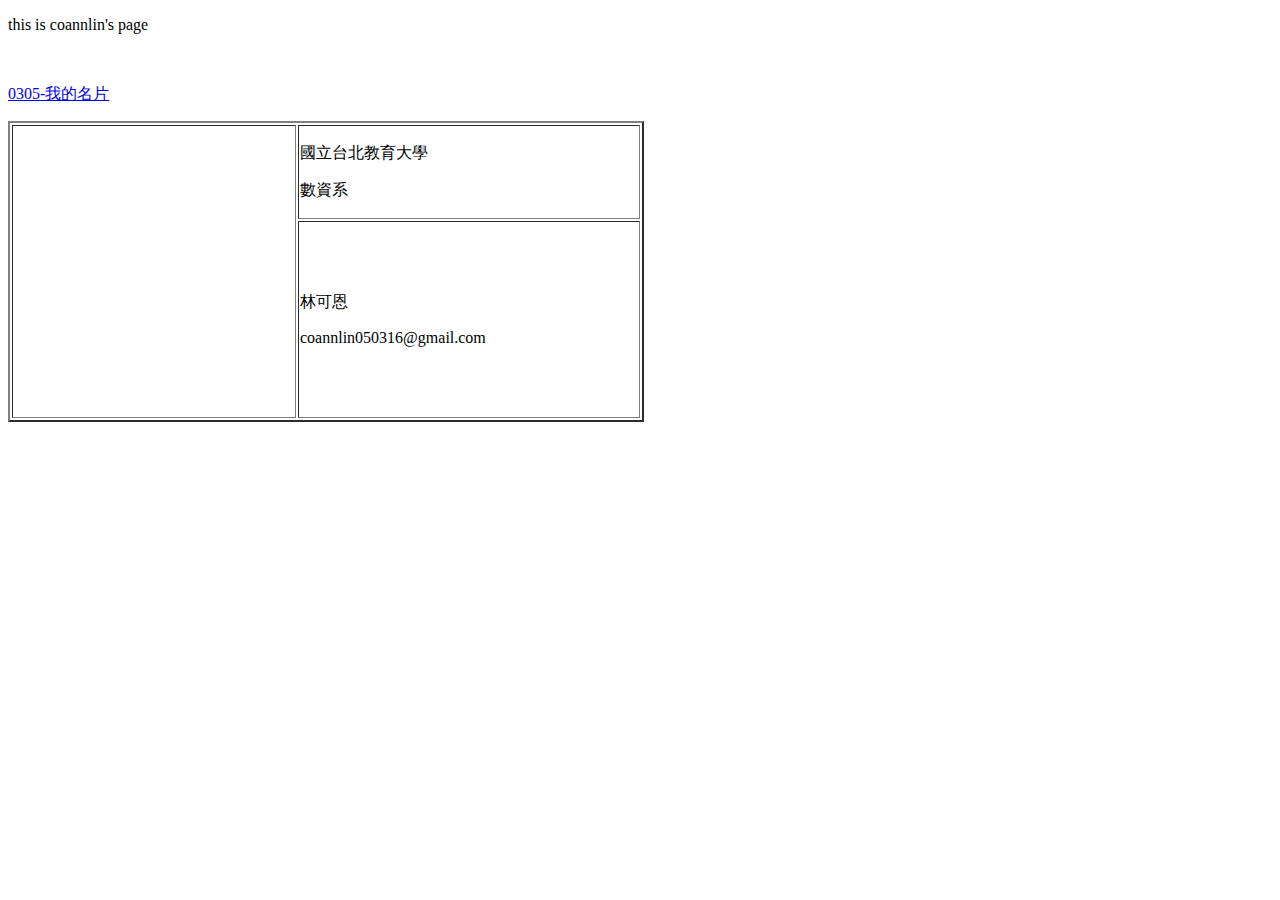
==== 0305/index.html @ dcb56d73 "0305" ====
<!doctype html>
<html>
<head>
<meta charset="utf-8">
<title>無標題文件</title>
</head>

<body>
<p>this is coannlin's page</p>
<p>&nbsp;</p>
<p><a href="index.html">0305-我的名片</a></p>
<table width="636" height="277" border="2">
  <tbody>
    <tr>
      <td width="280" rowspan="2">&nbsp;</td>
      <td width="338" height="74"><p>國立台北教育大學</p>
      <p>數資系</p></td>
    </tr>
    <tr>
      <td height="193"><p>林可恩</p>
      <p>coannlin050316@gmail.com</p></td>
    </tr>
  </tbody>
</table>
</body>
</html>
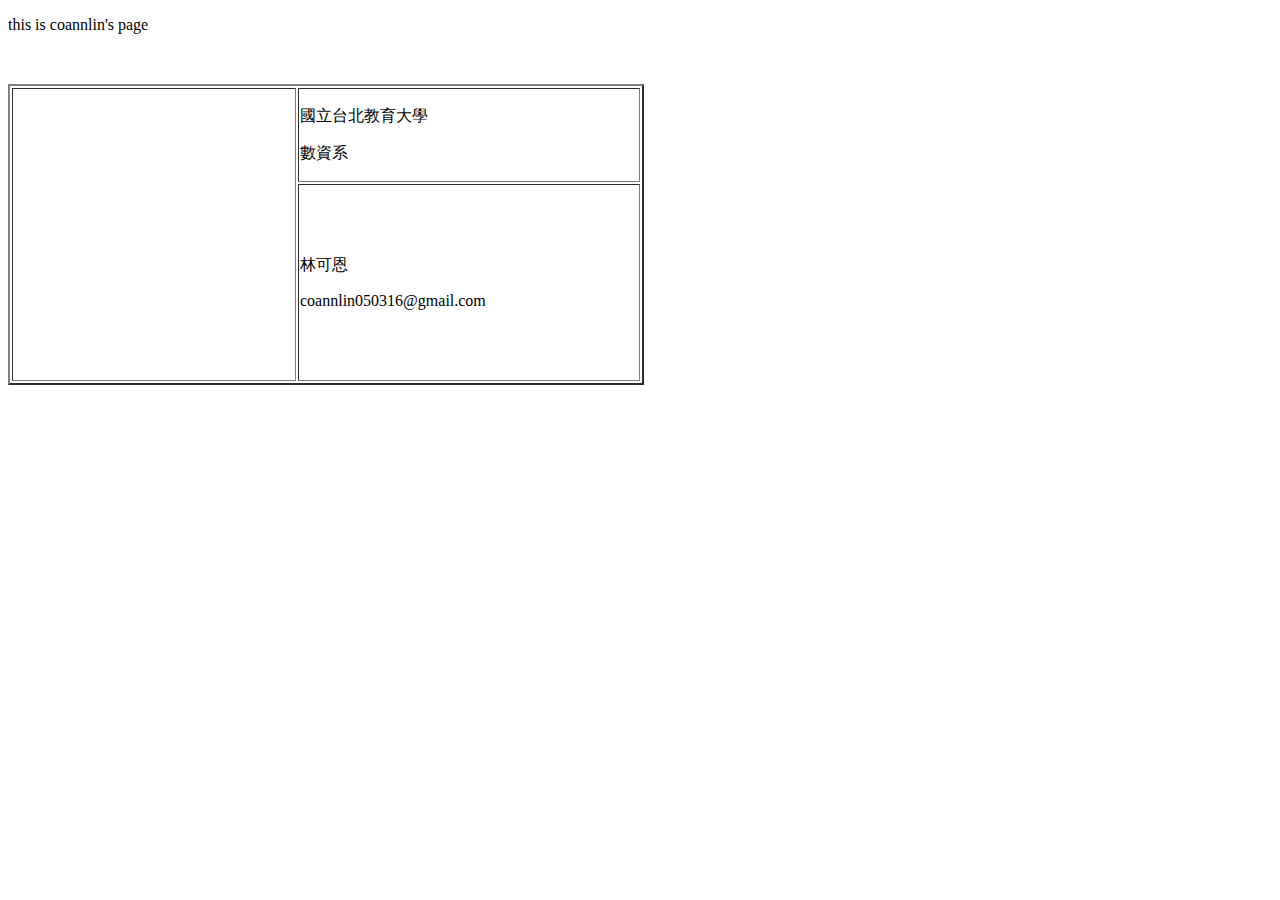
==== commit 1ca9e43d: "1212121212" ====
--- a/0305/index.html
+++ b/0305/index.html
@@ -8,7 +8,7 @@
 <body>
 <p>this is coannlin's page</p>
 <p>&nbsp;</p>
-<p><a href="index.html">0305-我的名片</a></p>
+<p><a href="index.html"></a></p>
 <table width="636" height="277" border="2">
   <tbody>
     <tr>
